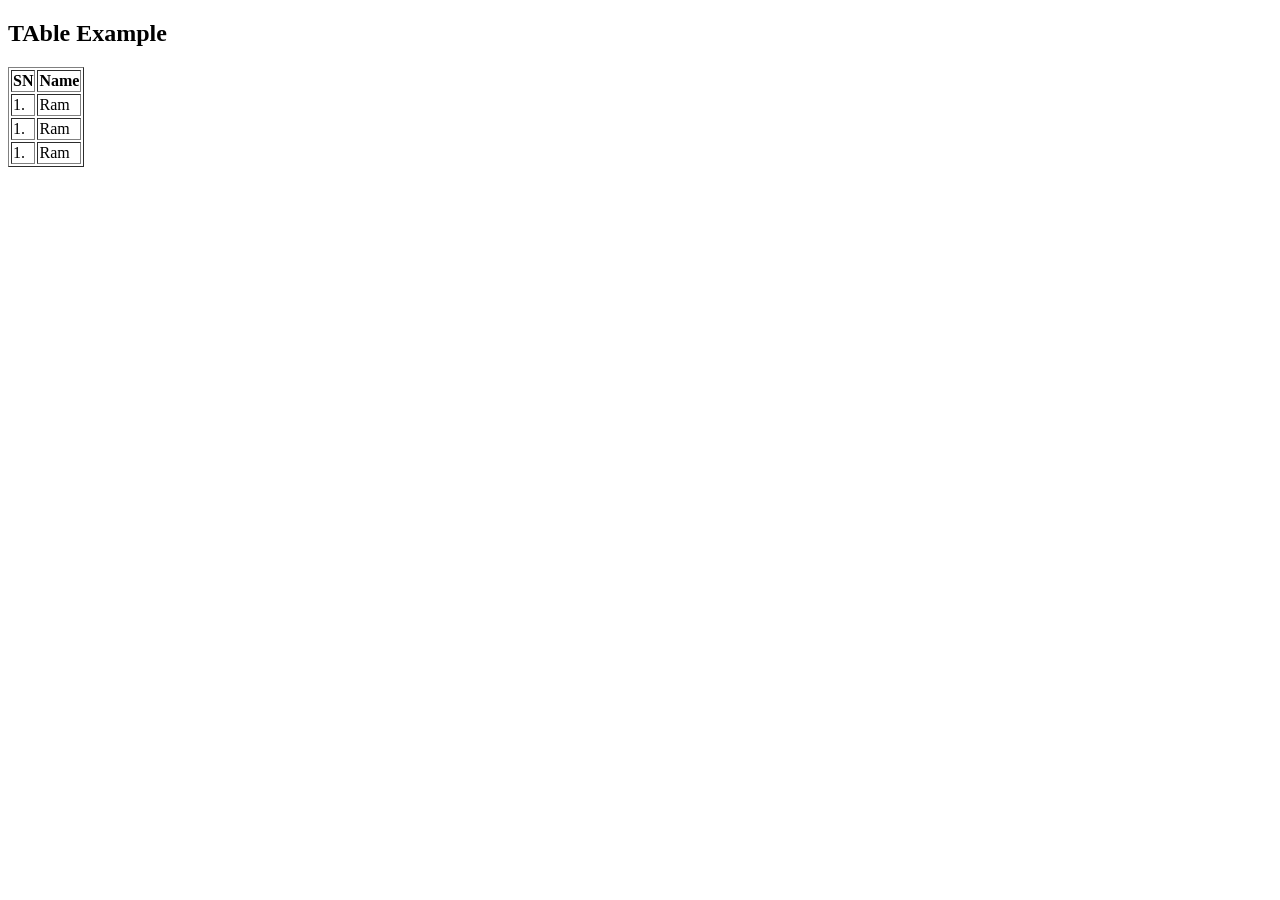
==== ClassPractice/day3/my-table.html @ e3cdbbf3 "class practice code" ====
<!DOCTYPE html>
<html lang="en">
<head>
    <meta charset="UTF-8">
    <meta name="viewport" content="width=device-width, initial-scale=1.0">
    <title>HTML Table</title>
</head>
<body>
    <h2>TAble Example</h2>
    <!-- root tag for table (3 * 2)-->
    <table border="1">
        <!-- table header -->
        <tr>
            <th>SN</th>
            <th>Name</th>
        </tr>
        <!-- table row -->
         <tr>
            <!-- table data -->
            <td>1.</td>
            <td>Ram</td>
         </tr>
         <tr>
            <td>1.</td>
            <td>Ram</td>
         </tr>
         <tr>
            <td>1.</td>
            <td>Ram</td>
         </tr>
    </table>
</body>
</html>
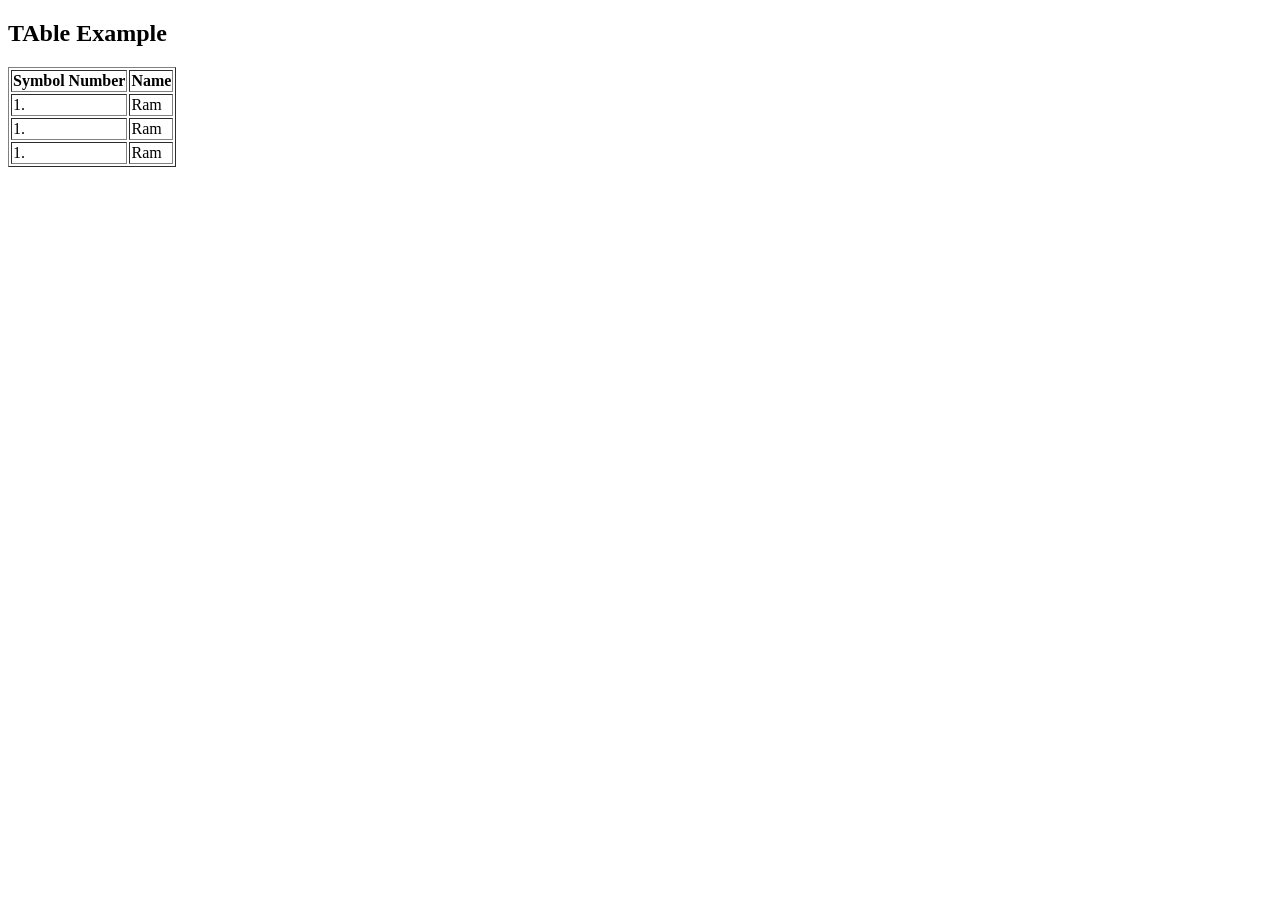
==== commit ed608e5e: "some changes on my-table.html and git-command" ====
--- a/ClassPractice/day3/my-table.html
+++ b/ClassPractice/day3/my-table.html
@@ -11,7 +11,7 @@
     <table border="1">
         <!-- table header -->
         <tr>
-            <th>SN</th>
+            <th>Symbol Number</th>
             <th>Name</th>
         </tr>
         <!-- table row -->
